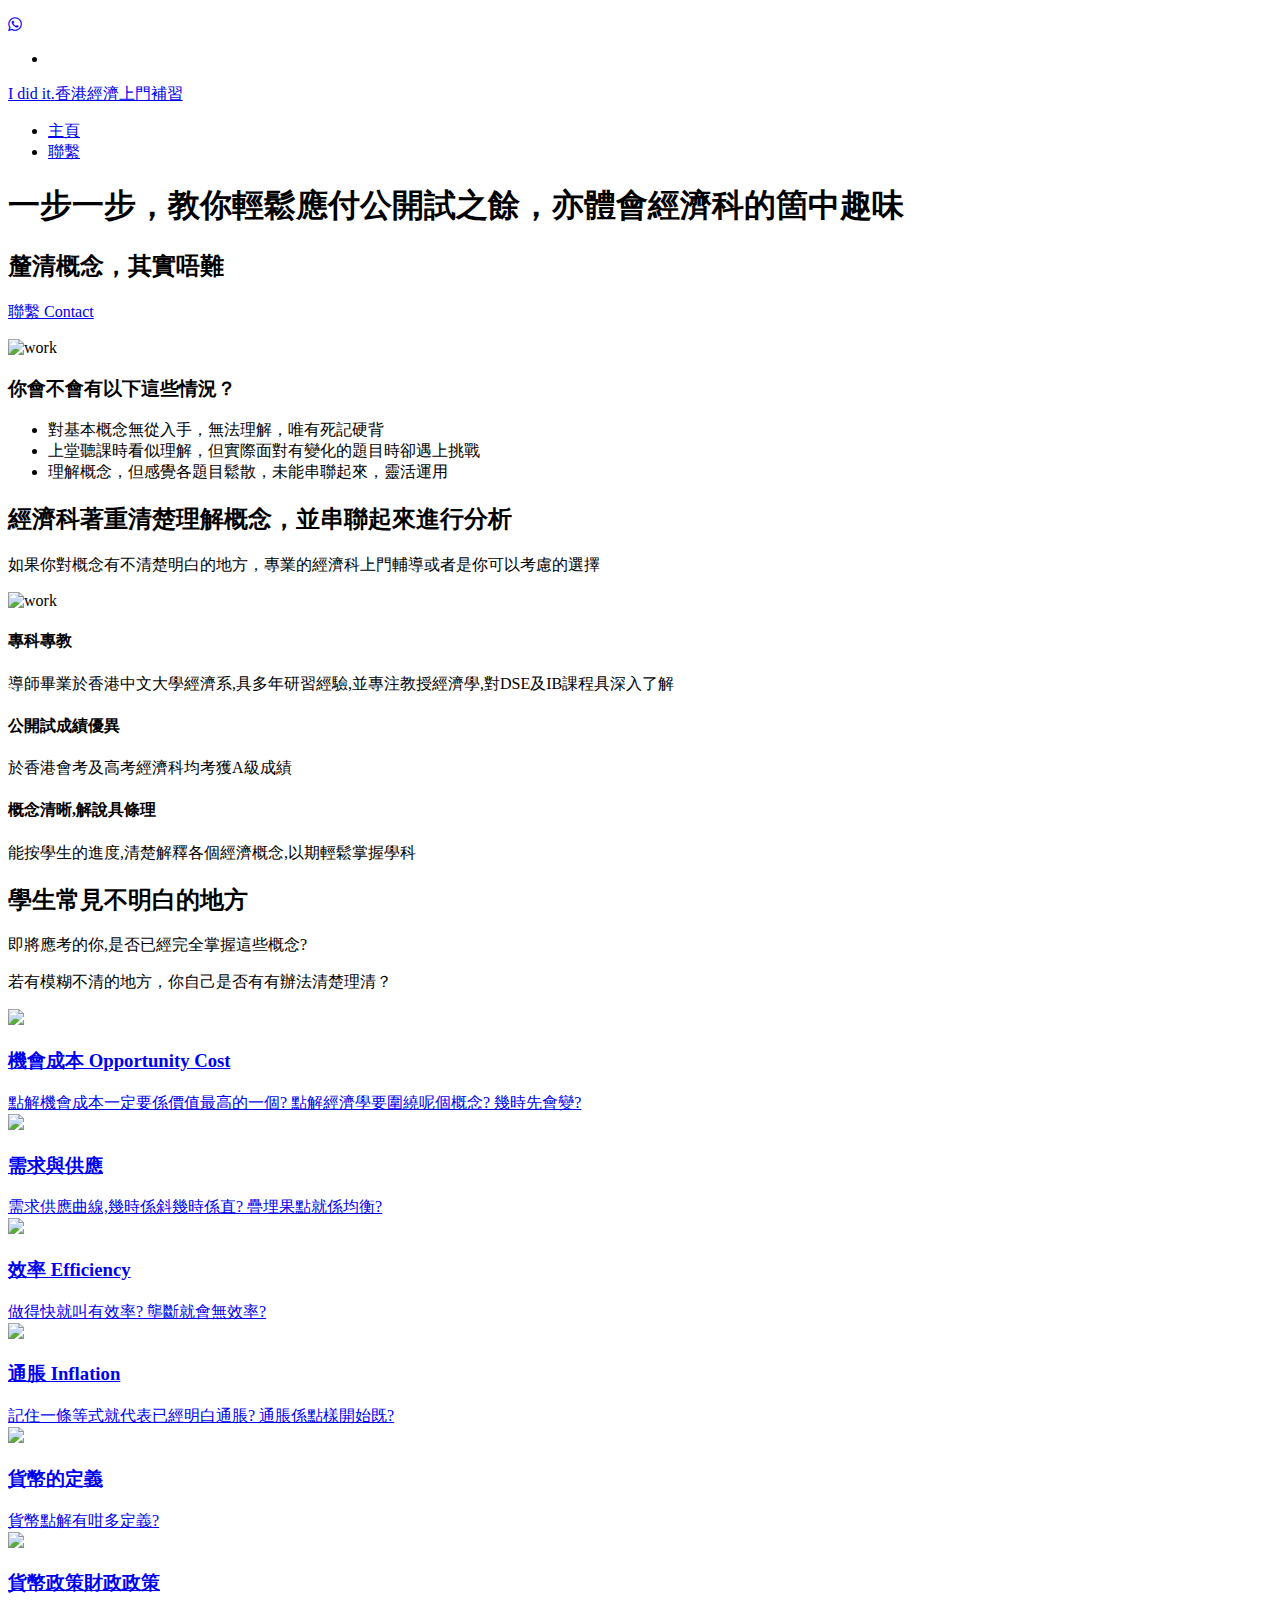
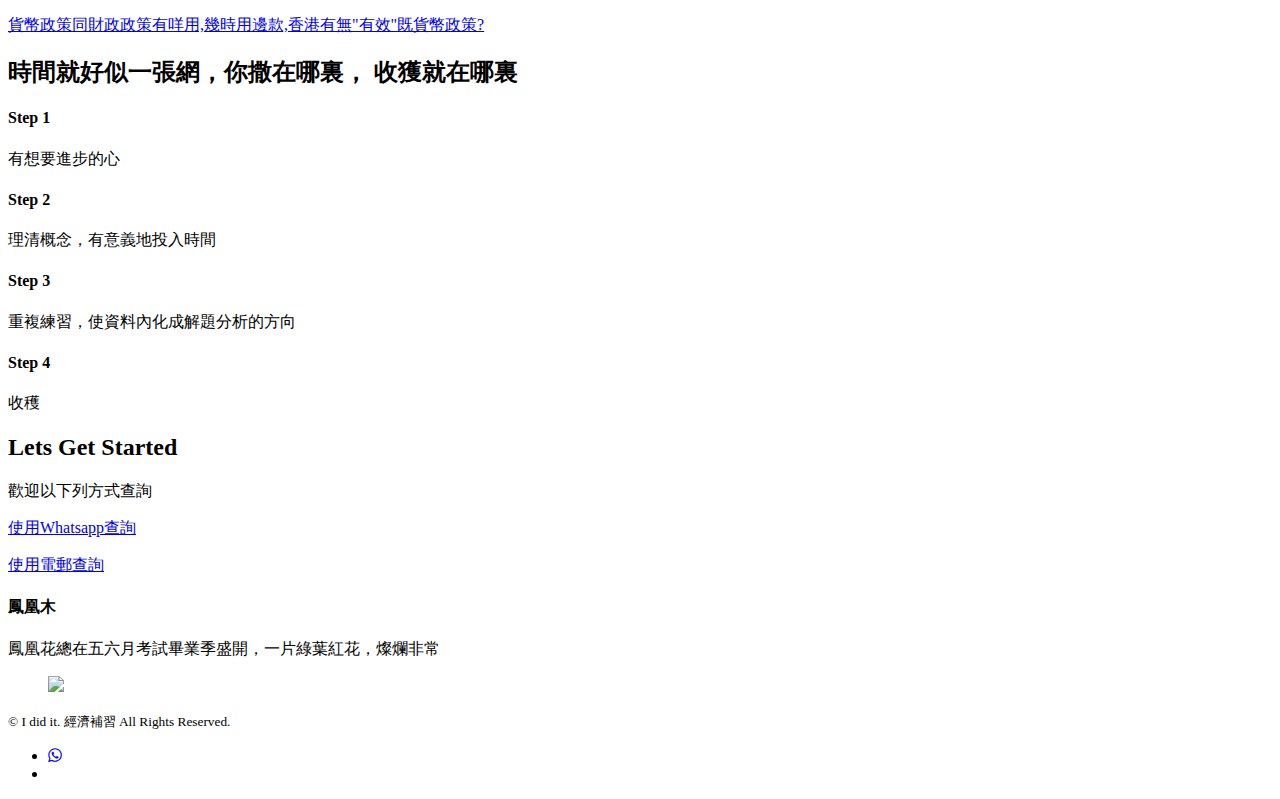
==== index.html @ 52d566e3 "admend" ====
<!DOCTYPE HTML>
<html>
	<head>
		<!-- Global site tag (gtag.js) - Google Analytics -->
<script async src="https://www.googletagmanager.com/gtag/js?id=UA-123979355-1"></script>
<script>
  window.dataLayer = window.dataLayer || [];
  function gtag(){dataLayer.push(arguments);}
  gtag('js', new Date());

  gtag('config', 'UA-123979355-1');
</script>
	<meta charset="utf-8">
	<meta http-equiv="X-UA-Compatible" content="IE=edge">
	<title>I did it. &mdash; 香港經濟補習 Hong Kong Economics Tutorial</title>
	<meta name="viewport" content="width=device-width, initial-scale=1">
	<meta name="description" content="專業香港DSE經濟上門補習。導師經驗豐富,為中大經濟系畢業,並曾於會考及高考經濟科奪A。能按學生的進度,清楚解釋各個經濟概念,以期輕鬆掌握學科。" />
	<meta name="keywords" content="經濟補習, econ 補習, economics tutorial, 香港經濟補習, 專科專教, DSE econ, DSE economics, 上門補習" />
	<meta name="author" content="經濟補習" />

  	<!-- Facebook and Twitter integration -->
	<meta property="og:title" content=""/>
	<meta property="og:image" content=""/>
	<meta property="og:url" content=""/>
	<meta property="og:site_name" content=""/>
	<meta property="og:description" content=""/>
	<meta name="twitter:title" content="" />
	<meta name="twitter:image" content="" />
	<meta name="twitter:url" content="" />
	<meta name="twitter:card" content="" />

	<link href="https://fonts.googleapis.com/css?family=Work+Sans:300,400,500,700,800" rel="stylesheet">
	<!-- whatsappicon -->
	<link rel="stylesheet" href="https://cdnjs.cloudflare.com/ajax/libs/font-awesome/4.7.0/css/font-awesome.min.css">
	<!-- Animate.css -->
	<link rel="stylesheet" href="css/animate.css">
	<!-- Icomoon Icon Fonts-->
	<link rel="stylesheet" href="css/icomoon.css">
	<!-- Bootstrap  -->
	<link rel="stylesheet" href="css/bootstrap.css">

	<!-- Magnific Popup -->
	<link rel="stylesheet" href="css/magnific-popup.css">

	<!-- Owl Carousel  -->
	<link rel="stylesheet" href="css/owl.carousel.min.css">
	<link rel="stylesheet" href="css/owl.theme.default.min.css">

	<!-- Theme style  -->
	<link rel="stylesheet" href="css/style.css">
	
	<!-- Modernizr JS -->
	<script src="js/modernizr-2.6.2.min.js"></script>
	<!-- FOR IE9 below -->
	<!--[if lt IE 9]>
	<script src="js/respond.min.js"></script>
	<![endif]-->

	</head>
	<body>
		
	<div class="fh5co-loader"></div>
	
	<div id="page">
	<nav class="fh5co-nav" role="navigation">
		<div class="top">
			<div class="container">
				<div class="row">
					<div class="col-xs-12 text-right">
						<p class="num"><a href="https://web.whatsapp.com/send?phone=85291548554&text=你好,我希望查詢經濟上門補習"><i class="fa fa-whatsapp"></i></a></p>
						<ul class="fh5co-social">
							<li><a href="mailto:ididitecon@gmail.com?subject=查詢經濟上門補習"><i class="icon-email"></i></a></li>
						</ul>
					</div>
				</div>
			</div>
		</div>
		<div class="top-menu">
			<div class="container">
				<div class="row">
					<div class="col-xs-9 col-md-7">
						<div id="fh5co-logo"><a href="index.html">I did it<span>.</span>香港經濟上門補習</a></div>
					</div>
					<div class="col-xs-11 text-right menu-1">
						<ul>
							<li class="active"><a href="index.html">主頁</a></li>
							<li class="btn-cta"><a href="#fh5co-started"><span>聯繫</span></a></li>
						</ul>
					</div>
				</div>
				
			</div>
		</div>
	</nav>

	<header id="fh5co-header" class="fh5co-cover" role="banner" style="background-image:url(images/img_bg_1.jpg);" data-stellar-background-ratio="0.5">
		<div class="overlay"></div>
		<div class="container">
			<div class="row">
				<div class="col-md-8 col-md-offset-2 text-center">
					<div class="display-t">
						<div class="display-tc animate-box" data-animate-effect="fadeIn">
							<h1>一步一步，教你輕鬆應付公開試之餘，亦體會經濟科的箇中趣味</h1>
							<h2>釐清概念，其實唔難</a></h2>
							<p><a class="btn btn-primary btn-lg btn-learn" href="#fh5co-started">聯繫 Contact</a>
						</div>
					</div>
				</div>
			</div>
		</div>
	</header>


	<div id="fh5co-explore" class="fh5co-bg-section">
		<div class="fh5co-explore fh5co-explore1">
			<div class="container">
				<div class="row">
					<div class="col-md-8 col-md-push-5 animate-box">
						<img class="img-responsive" src="images/work_1.jpg" alt="work">
					</div>
					<div class="col-md-4 col-md-pull-8 animate-box">
						<div class="mt">
							<h3>你會不會有以下這些情況？</h3>
							<p></p>
							<ul class="list-nav">
								<li><i class="icon-check2"></i>對基本概念無從入手，無法理解，唯有死記硬背</li>
								<li><i class="icon-check2"></i>上堂聽課時看似理解，但實際面對有變化的題目時卻遇上挑戰</li>
								<li><i class="icon-check2"></i>理解概念，但感覺各題目鬆散，未能串聯起來，靈活運用</li>
							</ul>
						</div>
					</div>
				</div>
			</div>
		</div>
		<div class="container">
			<div class="row animate-box">
				<div class="col-md-6 col-md-offset-3 text-center fh5co-heading">
					<h2>經濟科著重清楚理解概念，並串聯起來進行分析</h2>
					<p>如果你對概念有不清楚明白的地方，專業的經濟科上門輔導或者是你可以考慮的選擇 </p>
				</div>
			</div>
		</div>		
		<div class="fh5co-explore">
			<div class="container">
				<div class="row">
					<div class="col-md-8 col-md-pull-1 animate-box">
						<img class="img-responsive" src="images/work_2.jpg" alt="work">
					</div>
					<div class="col-md-4 animate-box">
						<div class="mt">
							<div>
								<h4><i class="icon-user"></i>專科專教</h4>
								<p>導師畢業於香港中文大學經濟系,具多年研習經驗,並專注教授經濟學,對DSE及IB課程具深入了解</p>
							</div>
							<div>
								<h4><i class="icon-flag2"></i>公開試成績優異</h4>
								<p>於香港會考及高考經濟科均考獲A級成績</p>
							</div>
							<div>
								<h4><i class="icon-shield"></i>概念清晰,解說具條理</h4>
								<p>能按學生的進度,清楚解釋各個經濟概念,以期輕鬆掌握學科</p>
							</div>
						</div>
					</div>
				</div>
			</div>
		</div>
	</div>
	
	<div id="fh5co-project">
		<div class="container">
			<div class="row animate-box">
				<div class="col-md-8 col-md-offset-2 text-center fh5co-heading">
					<h2>學生常見不明白的地方</h2>
					<p>即將應考的你,是否已經完全掌握這些概念?</p>
					<p>若有模糊不清的地方，你自己是否有有辦法清楚理清？</p>
				</div>
			</div>
		</div>
		<div class="container-fluid proj-bottom">
			<div class="row">
				<div class="col-md-4 col-sm-6 fh5co-project animate-box" data-animate-effect="fadeIn">
					<a href="#"><img src="images/project-1.jpg" class="img-responsive">
						<h3>機會成本 Opportunity Cost</h3>
						<span>點解機會成本一定要係價值最高的一個? 點解經濟學要圍繞呢個概念? 幾時先會變?</span>
					</a>
				</div>
				<div class="col-md-4 col-sm-6 fh5co-project animate-box" data-animate-effect="fadeIn">
					<a href="#"><img src="images/project-2.jpg" class="img-responsive">
						<h3>需求與供應</h3>
						<span>需求供應曲線,幾時係斜幾時係直? 疊埋果點就係均衡?</span>
					</a>
				</div>
				<div class="col-md-4 col-sm-6 fh5co-project animate-box" data-animate-effect="fadeIn">
					<a href="#"><img src="images/project-3.jpg" class="img-responsive">
						<h3>效率 Efficiency</h3>
						<span>做得快就叫有效率? 壟斷就會無效率?</span>
					</a>
				</div>
			</div>
			<div class="row">
				<div class="col-md-4 col-sm-6 fh5co-project animate-box" data-animate-effect="fadeIn">
					<a href="#"><img src="images/project-4.jpg" class="img-responsive">
						<h3>通脹 Inflation</h3>
						<span>記住一條等式就代表已經明白通脹? 通脹係點樣開始既?</span>
					</a>
				</div>
				<div class="col-md-4 col-sm-6 fh5co-project animate-box" data-animate-effect="fadeIn">
					<a href="#"><img src="images/project-5.jpg" class="img-responsive">
						<h3>貨幣的定義</h3>
						<span>貨幣點解有咁多定義?</span>
					</a>
				</div>
				<div class="col-md-4 col-sm-6 fh5co-project animate-box" data-animate-effect="fadeIn">
					<a href="#"><img src="images/project-6.jpg" class="img-responsive">
						<h3>貨幣政策財政政策</h3>
						<span>貨幣政策同財政政策有咩用,幾時用邊款,香港有無"有效"既貨幣政策?</span>
					</a>
				</div>
			</div>
		</div>

	</div>

	<div id="fh5co-steps">
		<div class="container">
			<div class="row animate-box">
				<div class="col-md-8 col-md-offset-2 text-center fh5co-heading">
					<h2>時間就好似一張網，你撒在哪裏， 收獲就在哪裏</h2>
				</div>
			</div>

			<div class="row bs-wizard animate-box" style="border-bottom:0;">
                
				<div class="col-xs-3 bs-wizard-step complete">
					<div class="text-center bs-wizard-stepnum"><h4>Step 1</h4></div>
					<div class="progress"><div class="progress-bar"></div></div>
					<a href="#" class="bs-wizard-dot"></a>
					<div class="bs-wizard-info text-center"><p>有想要進步的心</p></div>
				</div>

				<div class="col-xs-3 bs-wizard-step active"><!-- complete -->
					<div class="text-center bs-wizard-stepnum"><h4>Step 2</h4></div>
					<div class="progress"><div class="progress-bar"></div></div>
					<a href="#" class="bs-wizard-dot"></a>
					<div class="bs-wizard-info text-center"><p>理清概念，有意義地投入時間</p></div>
				</div>

				<div class="col-xs-3 bs-wizard-step disabled"><!-- complete -->
					<div class="text-center bs-wizard-stepnum"><h4>Step 3</h4></div>
					<div class="progress"><div class="progress-bar"></div></div>
					<a href="#" class="bs-wizard-dot"></a>
					<div class="bs-wizard-info text-center"><p>重複練習，使資料內化成解題分析的方向</p></div>
				</div>

				<div class="col-xs-3 bs-wizard-step disabled"><!-- active -->
					<div class="text-center bs-wizard-stepnum"><h4>Step 4</h4></div>
					<div class="progress"><div class="progress-bar"></div></div>
					<a href="#" class="bs-wizard-dot"></a>
					<div class="bs-wizard-info text-center"><p>收穫</p></div>
				</div>
			</div>

		</div>
	</div>


	<div id="fh5co-started" style="background-image:url(images/img_bg_2.jpg);">
		<div class="overlay"></div>
		<div class="container">
			<div class="row animate-box">
				<div class="col-md-8 col-md-offset-2 text-center fh5co-heading">
					<h2>Lets Get Started</h2>
					<p>歡迎以下列方式查詢</p>
				</div>
			</div>
			<div class="row animate-box">
				<div class="col-md-8 col-md-offset-2 text-center">
					<p><a href="https://web.whatsapp.com/send?phone=85291548554&text=你好,我希望查詢經濟上門補習" class="btn btn-default btn-lg">使用Whatsapp查詢</a></p>
					<p><a href="mailto:ididitecon@gmail.com?subject=查詢經濟上門補習" class="btn btn-default btn-lg">使用電郵查詢</a></p>
				</div>
			</div>
		</div>
	</div>

	<footer id="fh5co-footer" role="contentinfo">
		<div class="container">
			<div class="row row-pb-md">
				<div class="col-md-8 fh5co-widget">
					<h4>鳳凰木</h4>
					<p>鳳凰花總在五六月考試畢業季盛開，一片綠葉紅花，燦爛非常</p>
				</div>
				<div class="col-md-2 col-sm-4 col-xs-6 col-md-push-1">
					<ul class="fh5co-footer-links">
						<img src="images/logo.png" class="img-responsive">
					</ul>
				</div>

			</div>

			<div class="row copyright">
				<div class="col-md-12 text-center">
					<p>
						<small class="block">&copy; I did it. 經濟補習 All Rights Reserved.</small> 
					</p>
					<p>
						<ul class="fh5co-social-icons">
							<li><a href="https://web.whatsapp.com/send?phone=85291548554&text=你好,我希望查詢經濟上門補習"><i class="fa fa-whatsapp"></i></a></li>
							<li><a href="mailto:ididitecon@gmail.com?subject=查詢經濟上門補習"><i class="icon-email"></i></a></li>
						</ul>
					</p>
				</div>
			</div>

		</div>
	</footer>
	</div>

	<div class="gototop js-top">
		<a href="#" class="js-gotop"><i class="icon-arrow-up"></i></a>
	</div>
	
	<!-- jQuery -->
	<script src="js/jquery.min.js"></script>
	<!-- jQuery Easing -->
	<script src="js/jquery.easing.1.3.js"></script>
	<!-- Bootstrap -->
	<script src="js/bootstrap.min.js"></script>
	<!-- Waypoints -->
	<script src="js/jquery.waypoints.min.js"></script>
	<!-- Stellar Parallax -->
	<script src="js/jquery.stellar.min.js"></script>
	<!-- Carousel -->
	<script src="js/owl.carousel.min.js"></script>
	<!-- countTo -->
	<script src="js/jquery.countTo.js"></script>
	<!-- Magnific Popup -->
	<script src="js/jquery.magnific-popup.min.js"></script>
	<script src="js/magnific-popup-options.js"></script>
	<!-- Main -->
	<script src="js/main.js"></script>

	</body>
</html>
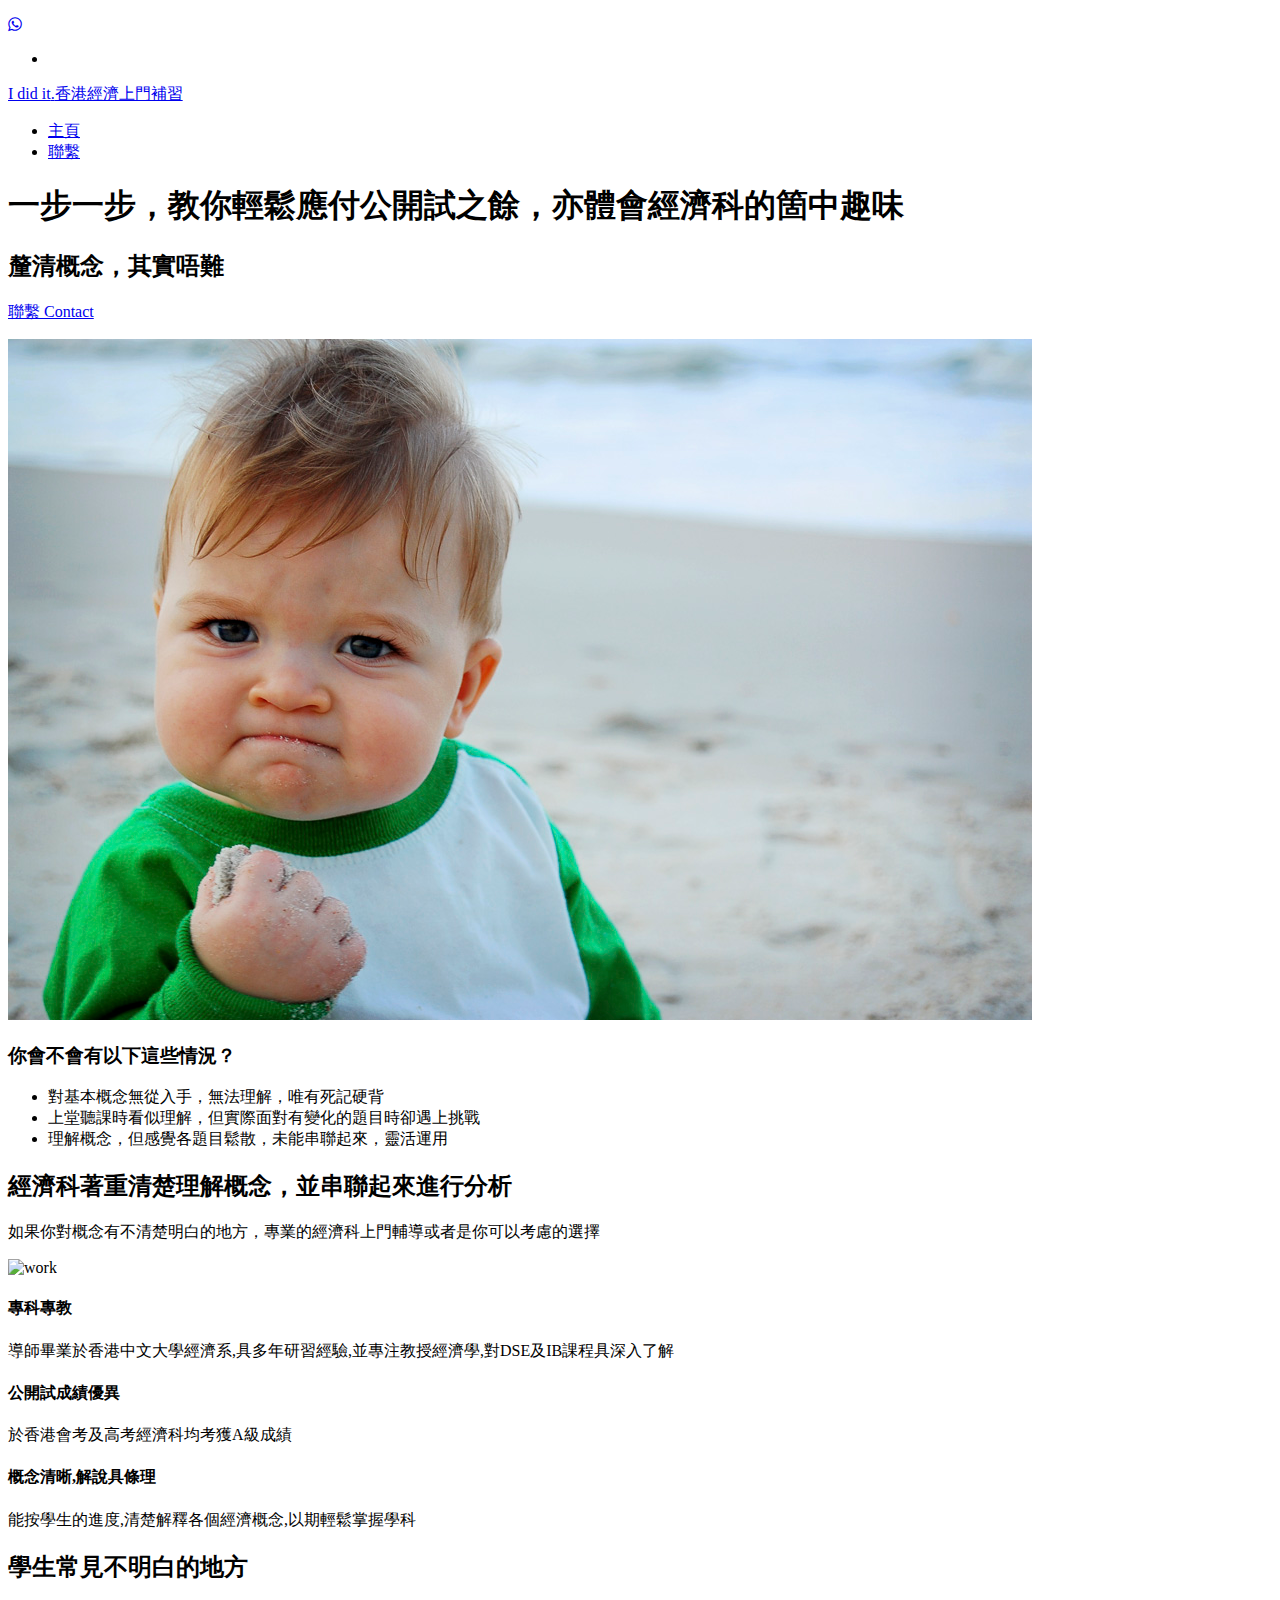
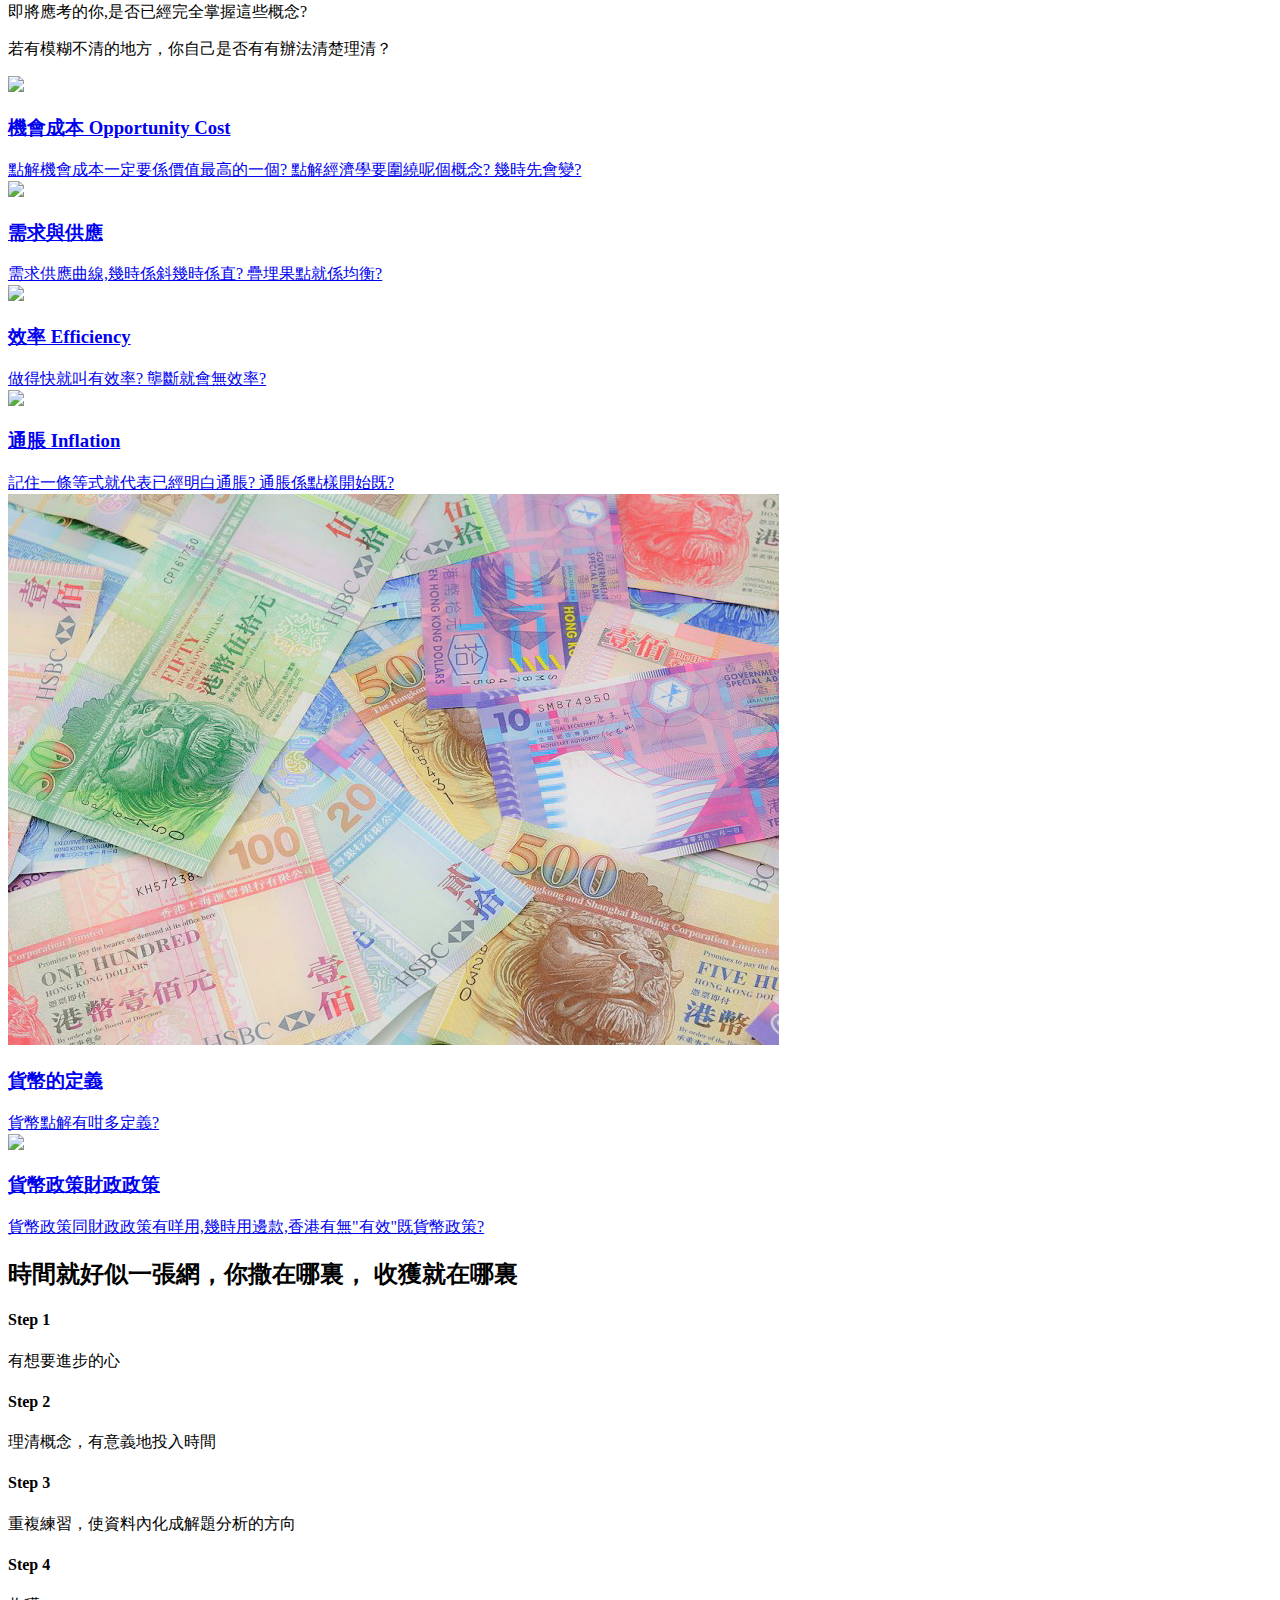
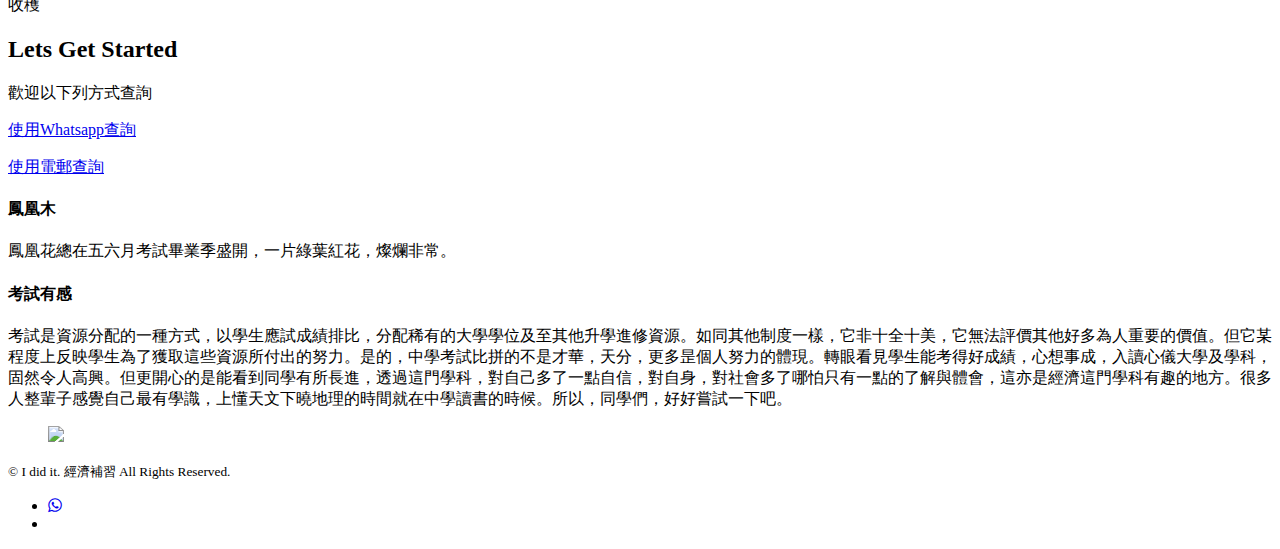
==== commit e507d6a5: "update" ====
--- a/index.html
+++ b/index.html
@@ -29,7 +29,7 @@
 	<meta name="twitter:url" content="" />
 	<meta name="twitter:card" content="" />
 
-	<link href="https://fonts.googleapis.com/css?family=Work+Sans:300,400,500,700,800" rel="stylesheet">
+<!--	<link href="https://fonts.googleapis.com/css?family=Work+Sans:300,400,500,700,800" rel="stylesheet">	-->
 	<!-- whatsappicon -->
 	<link rel="stylesheet" href="https://cdnjs.cloudflare.com/ajax/libs/font-awesome/4.7.0/css/font-awesome.min.css">
 	<!-- Animate.css -->
@@ -288,11 +288,13 @@
 			<div class="row row-pb-md">
 				<div class="col-md-8 fh5co-widget">
 					<h4>鳳凰木</h4>
-					<p>鳳凰花總在五六月考試畢業季盛開，一片綠葉紅花，燦爛非常</p>
+					<p>鳳凰花總在五六月考試畢業季盛開，一片綠葉紅花，燦爛非常。</p>
+					<h4>考試有感</h4>
+					<p>考試是資源分配的一種方式，以學生應試成績排比，分配稀有的大學學位及至其他升學進修資源。如同其他制度一樣，它非十全十美，它無法評價其他好多為人重要的價值。但它某程度上反映學生為了獲取這些資源所付出的努力。是的，中學考試比拼的不是才華，天分，更多昰個人努力的體現。轉眼看見學生能考得好成績，心想事成，入讀心儀大學及學科，固然令人高興。但更開心的是能看到同學有所長進，透過這門學科，對自己多了一點自信，對自身，對社會多了哪怕只有一點的了解與體會，這亦是經濟這門學科有趣的地方。很多人整輩子感覺自己最有學識，上懂天文下曉地理的時間就在中學讀書的時候。所以，同學們，好好嘗試一下吧。</p>
 				</div>
 				<div class="col-md-2 col-sm-4 col-xs-6 col-md-push-1">
 					<ul class="fh5co-footer-links">
-						<img src="images/logo.png" class="img-responsive">
+						<img src="images/logo.jpg" class="img-responsive">
 					</ul>
 				</div>
 
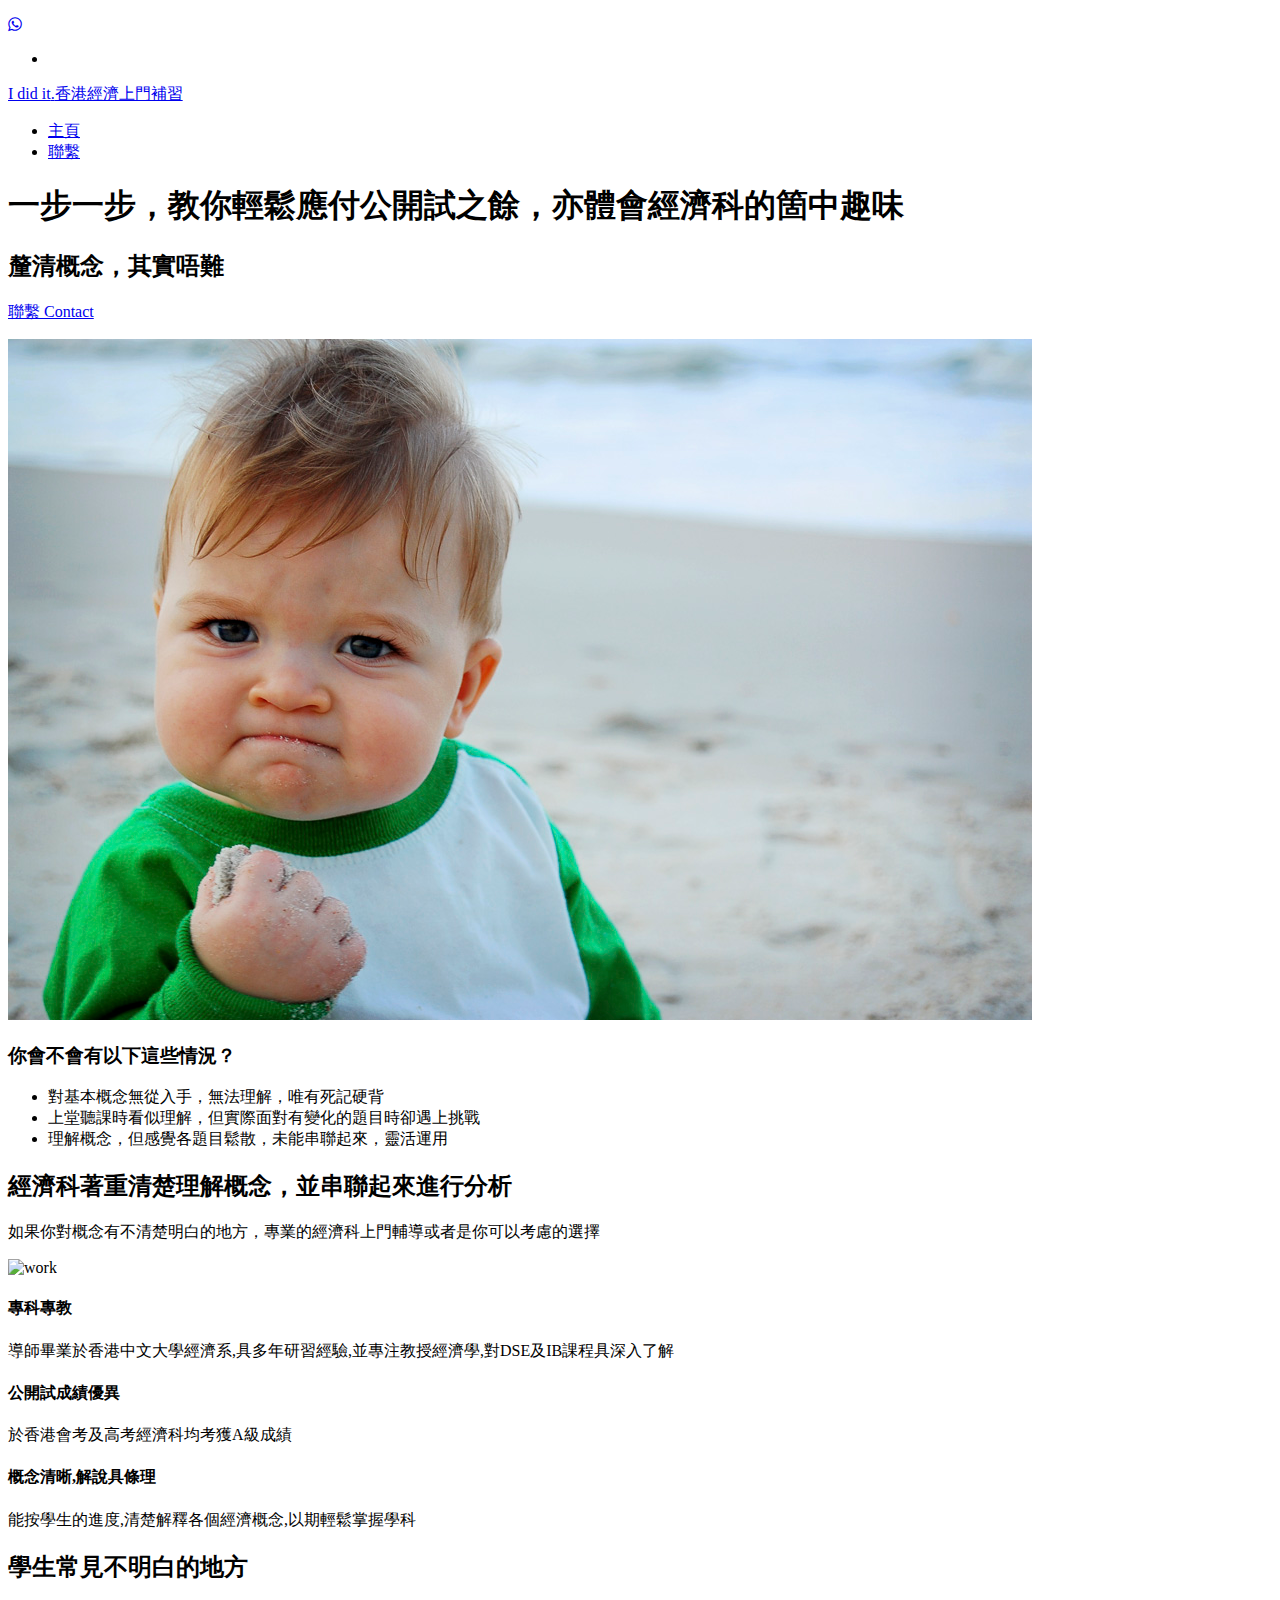
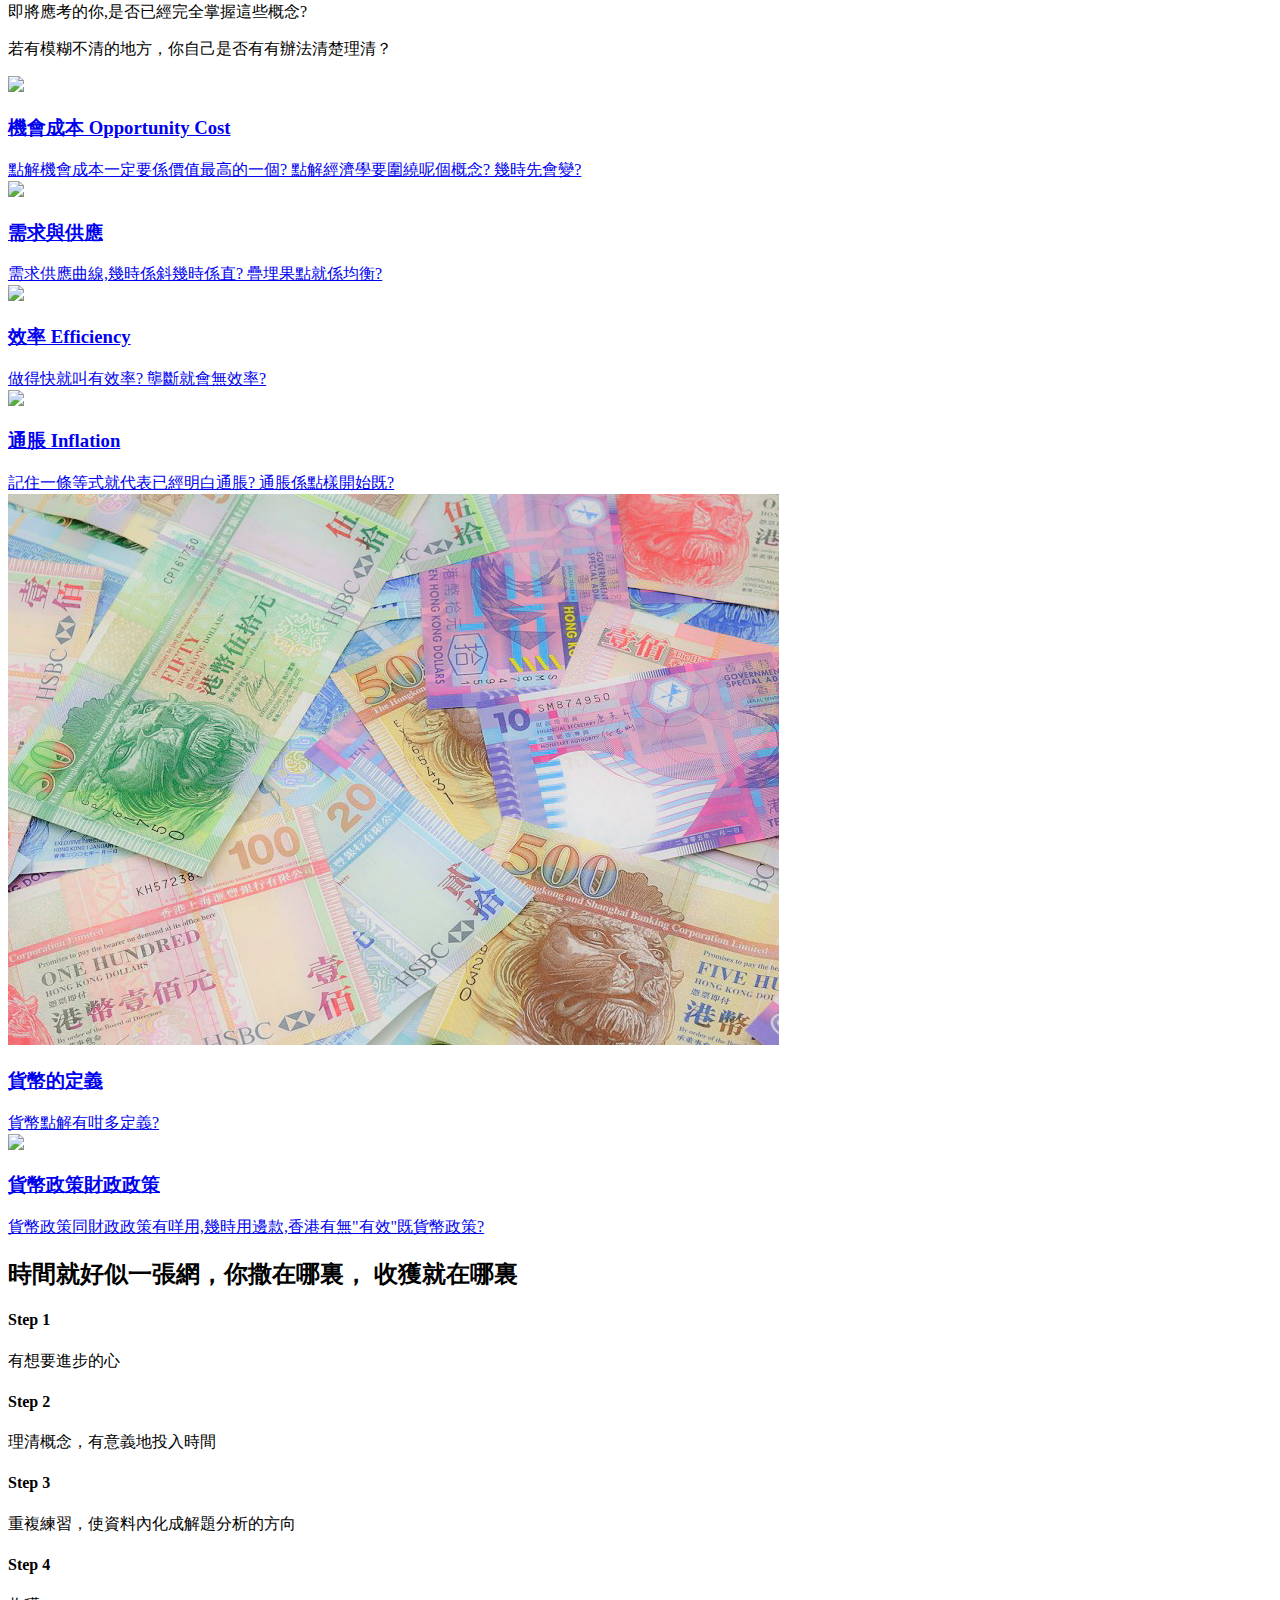
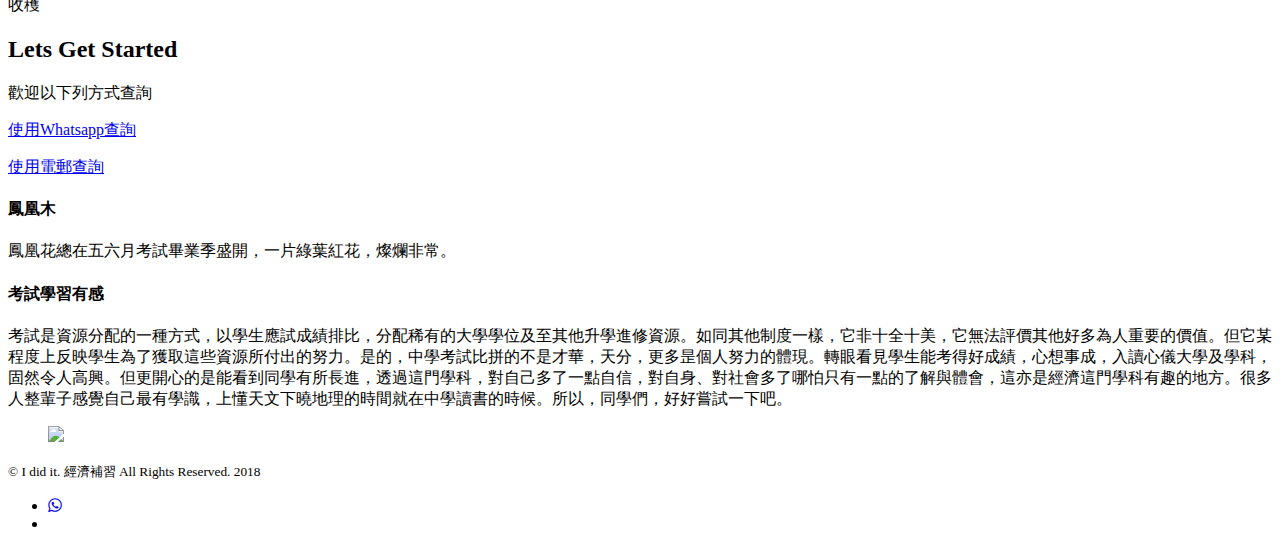
==== commit 7fd086ac: "update" ====
--- a/index.html
+++ b/index.html
@@ -289,8 +289,8 @@
 				<div class="col-md-8 fh5co-widget">
 					<h4>鳳凰木</h4>
 					<p>鳳凰花總在五六月考試畢業季盛開，一片綠葉紅花，燦爛非常。</p>
-					<h4>考試有感</h4>
-					<p>考試是資源分配的一種方式，以學生應試成績排比，分配稀有的大學學位及至其他升學進修資源。如同其他制度一樣，它非十全十美，它無法評價其他好多為人重要的價值。但它某程度上反映學生為了獲取這些資源所付出的努力。是的，中學考試比拼的不是才華，天分，更多昰個人努力的體現。轉眼看見學生能考得好成績，心想事成，入讀心儀大學及學科，固然令人高興。但更開心的是能看到同學有所長進，透過這門學科，對自己多了一點自信，對自身，對社會多了哪怕只有一點的了解與體會，這亦是經濟這門學科有趣的地方。很多人整輩子感覺自己最有學識，上懂天文下曉地理的時間就在中學讀書的時候。所以，同學們，好好嘗試一下吧。</p>
+					<h4>考試學習有感</h4>
+					<p>考試是資源分配的一種方式，以學生應試成績排比，分配稀有的大學學位及至其他升學進修資源。如同其他制度一樣，它非十全十美，它無法評價其他好多為人重要的價值。但它某程度上反映學生為了獲取這些資源所付出的努力。是的，中學考試比拼的不是才華，天分，更多昰個人努力的體現。轉眼看見學生能考得好成績，心想事成，入讀心儀大學及學科，固然令人高興。但更開心的是能看到同學有所長進，透過這門學科，對自己多了一點自信，對自身、對社會多了哪怕只有一點的了解與體會，這亦是經濟這門學科有趣的地方。很多人整輩子感覺自己最有學識，上懂天文下曉地理的時間就在中學讀書的時候。所以，同學們，好好嘗試一下吧。</p>
 				</div>
 				<div class="col-md-2 col-sm-4 col-xs-6 col-md-push-1">
 					<ul class="fh5co-footer-links">
@@ -303,7 +303,7 @@
 			<div class="row copyright">
 				<div class="col-md-12 text-center">
 					<p>
-						<small class="block">&copy; I did it. 經濟補習 All Rights Reserved.</small> 
+						<small class="block">&copy; I did it. 經濟補習 All Rights Reserved. 2018</small> 
 					</p>
 					<p>
 						<ul class="fh5co-social-icons">
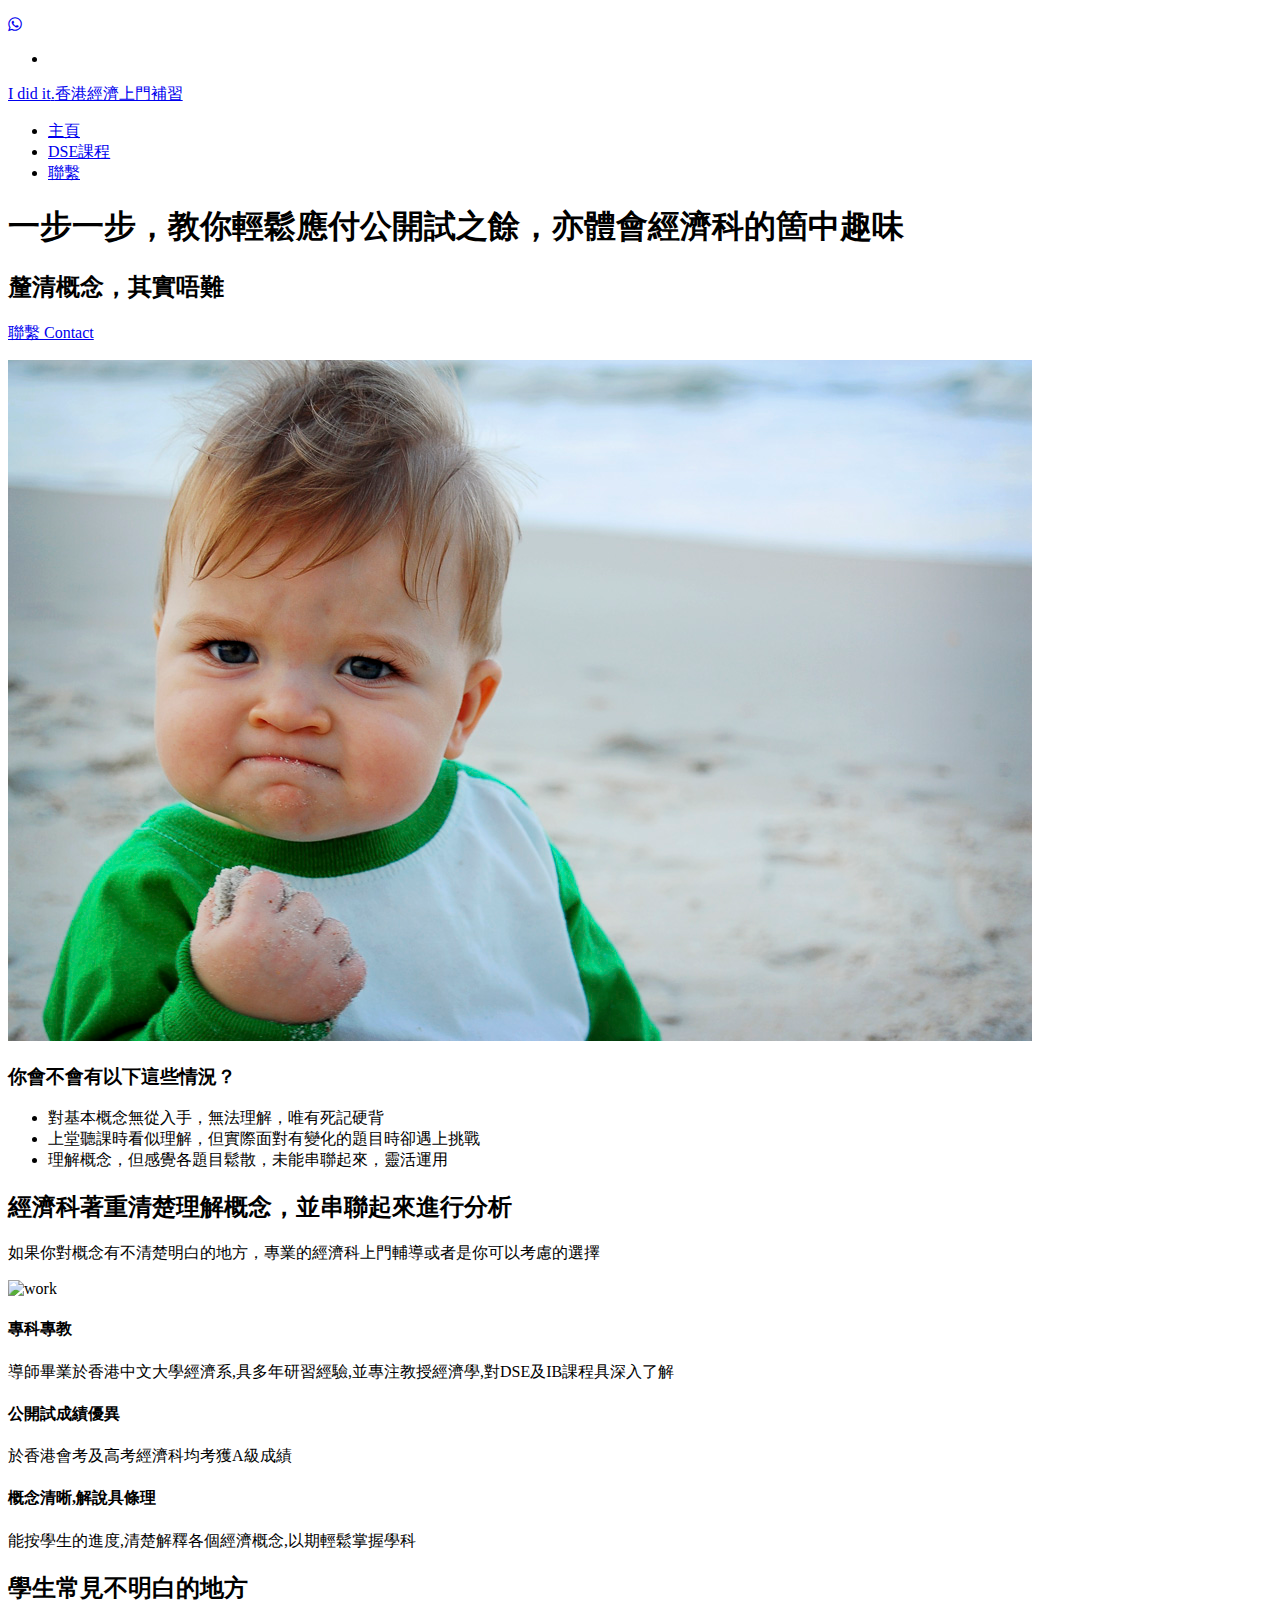
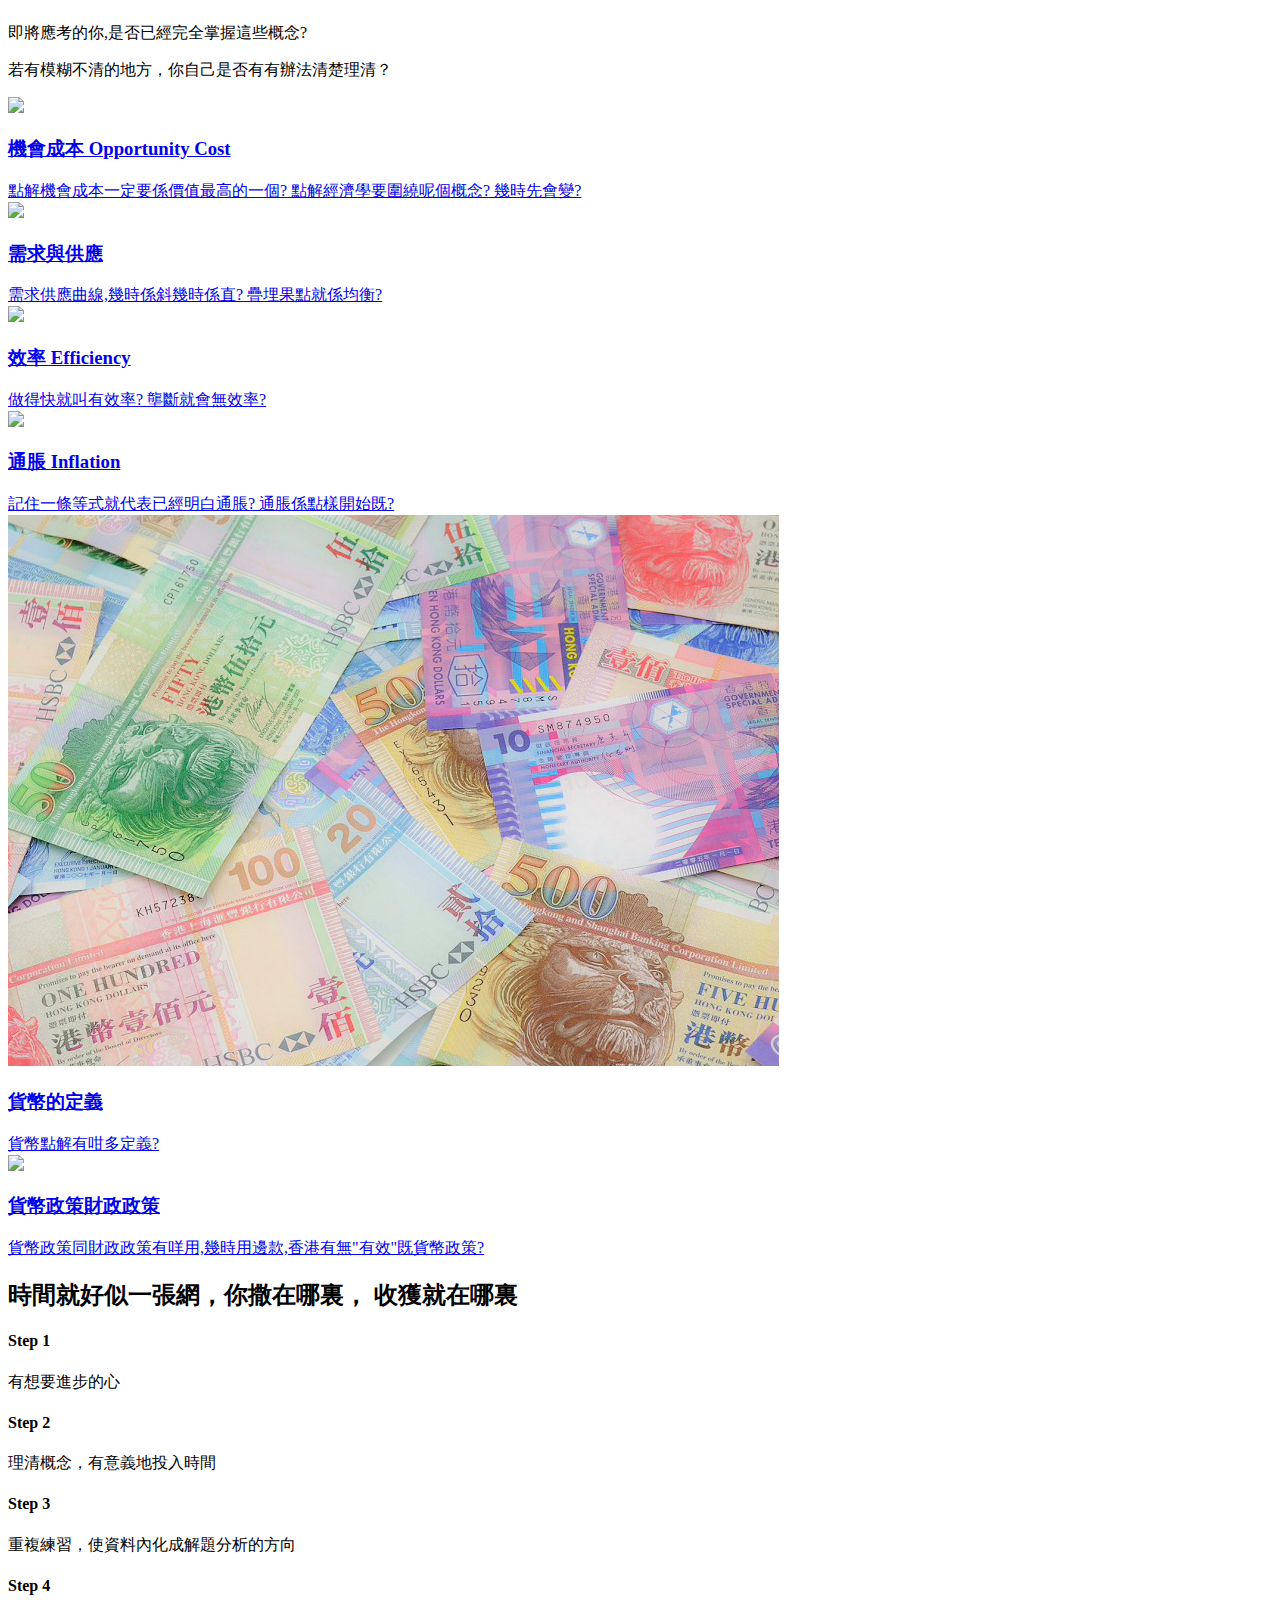
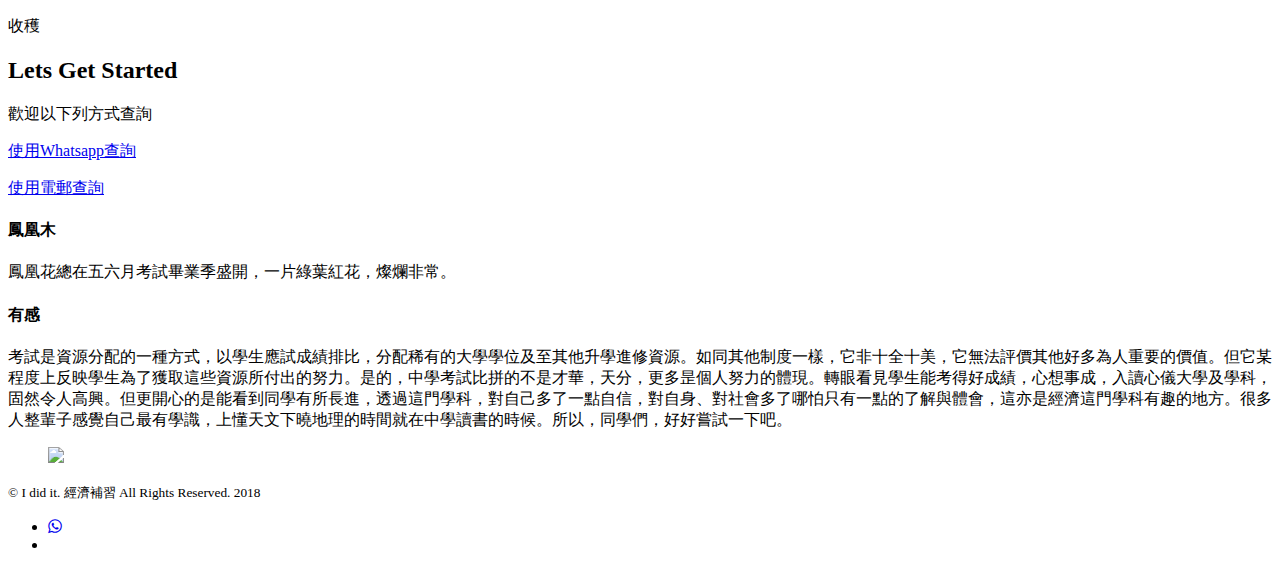
==== commit d1e58dd2: "update" ====
--- a/index.html
+++ b/index.html
@@ -84,6 +84,7 @@
 					<div class="col-xs-11 text-right menu-1">
 						<ul>
 							<li class="active"><a href="index.html">主頁</a></li>
+							<li class="btn-cta"><a href="curriculum.html">DSE課程</a></li>
 							<li class="btn-cta"><a href="#fh5co-started"><span>聯繫</span></a></li>
 						</ul>
 					</div>
@@ -289,7 +290,7 @@
 				<div class="col-md-8 fh5co-widget">
 					<h4>鳳凰木</h4>
 					<p>鳳凰花總在五六月考試畢業季盛開，一片綠葉紅花，燦爛非常。</p>
-					<h4>考試學習有感</h4>
+					<h4>有感</h4>
 					<p>考試是資源分配的一種方式，以學生應試成績排比，分配稀有的大學學位及至其他升學進修資源。如同其他制度一樣，它非十全十美，它無法評價其他好多為人重要的價值。但它某程度上反映學生為了獲取這些資源所付出的努力。是的，中學考試比拼的不是才華，天分，更多昰個人努力的體現。轉眼看見學生能考得好成績，心想事成，入讀心儀大學及學科，固然令人高興。但更開心的是能看到同學有所長進，透過這門學科，對自己多了一點自信，對自身、對社會多了哪怕只有一點的了解與體會，這亦是經濟這門學科有趣的地方。很多人整輩子感覺自己最有學識，上懂天文下曉地理的時間就在中學讀書的時候。所以，同學們，好好嘗試一下吧。</p>
 				</div>
 				<div class="col-md-2 col-sm-4 col-xs-6 col-md-push-1">
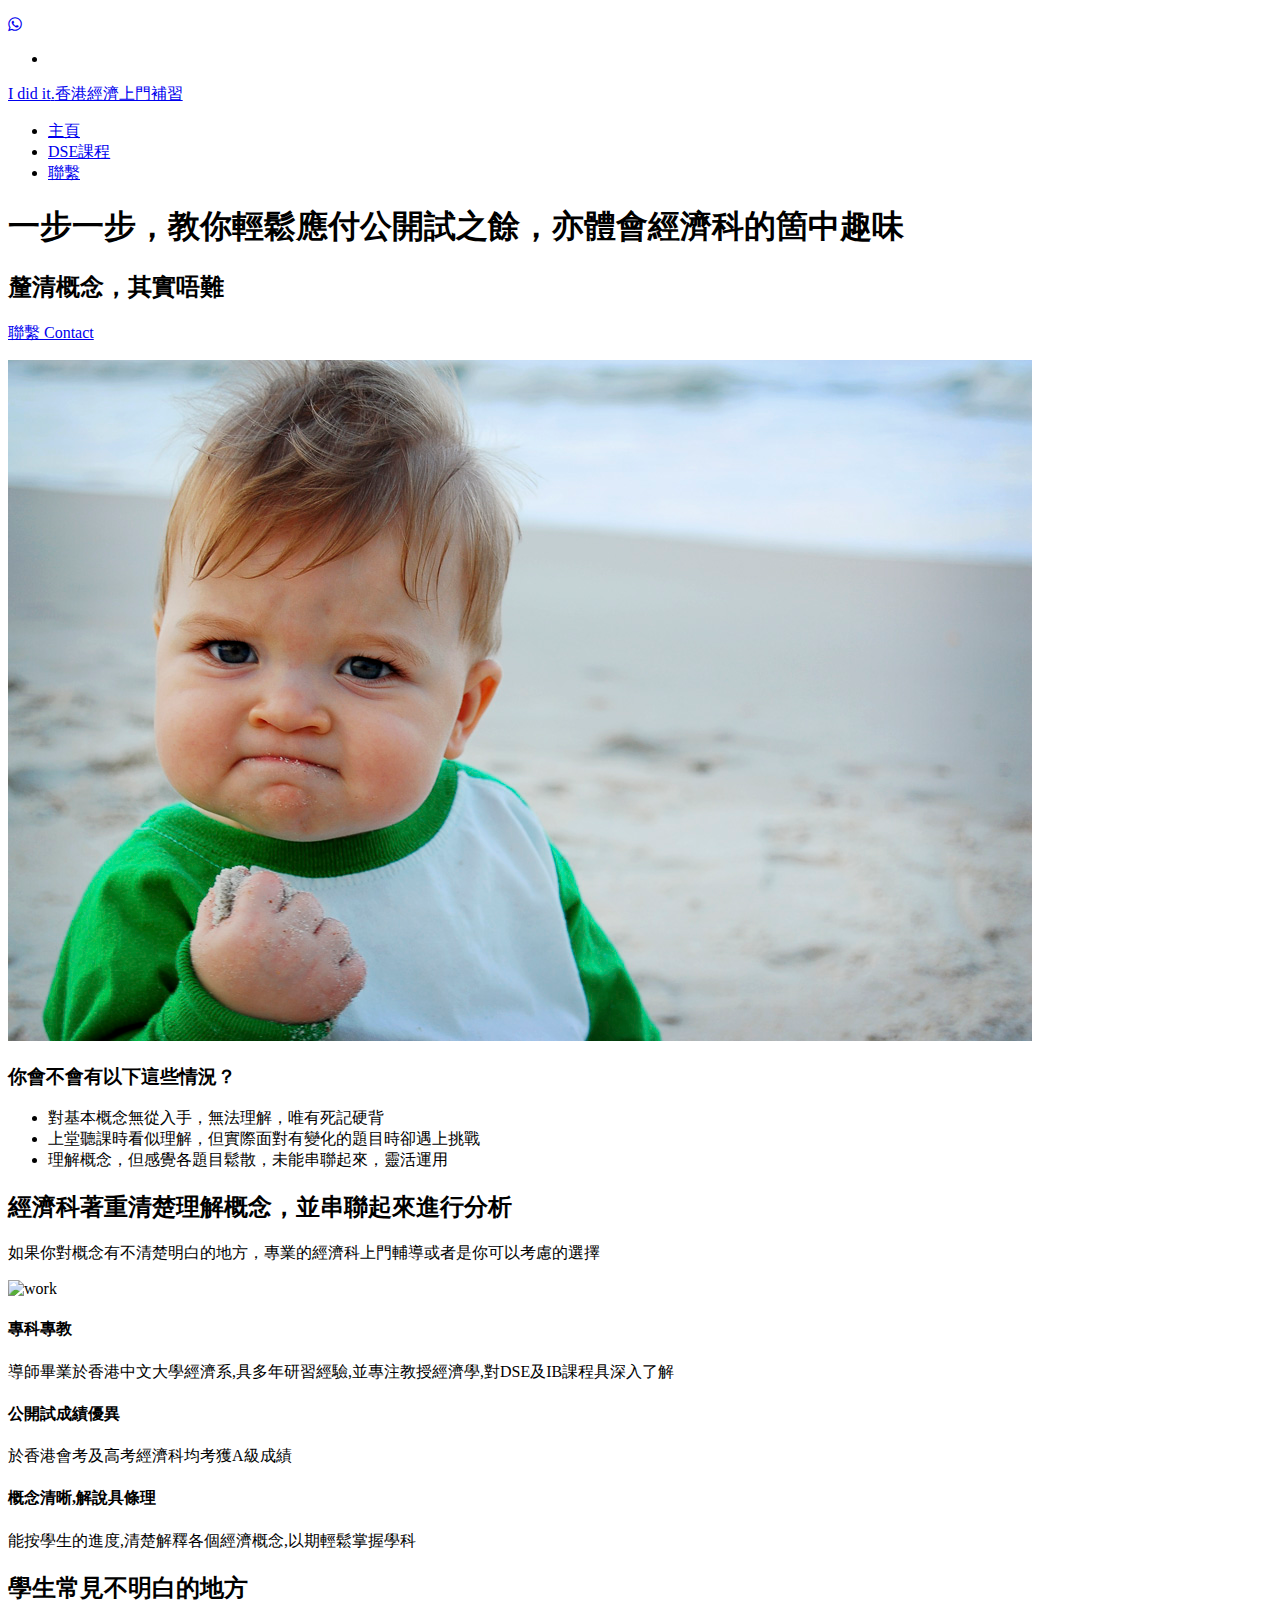
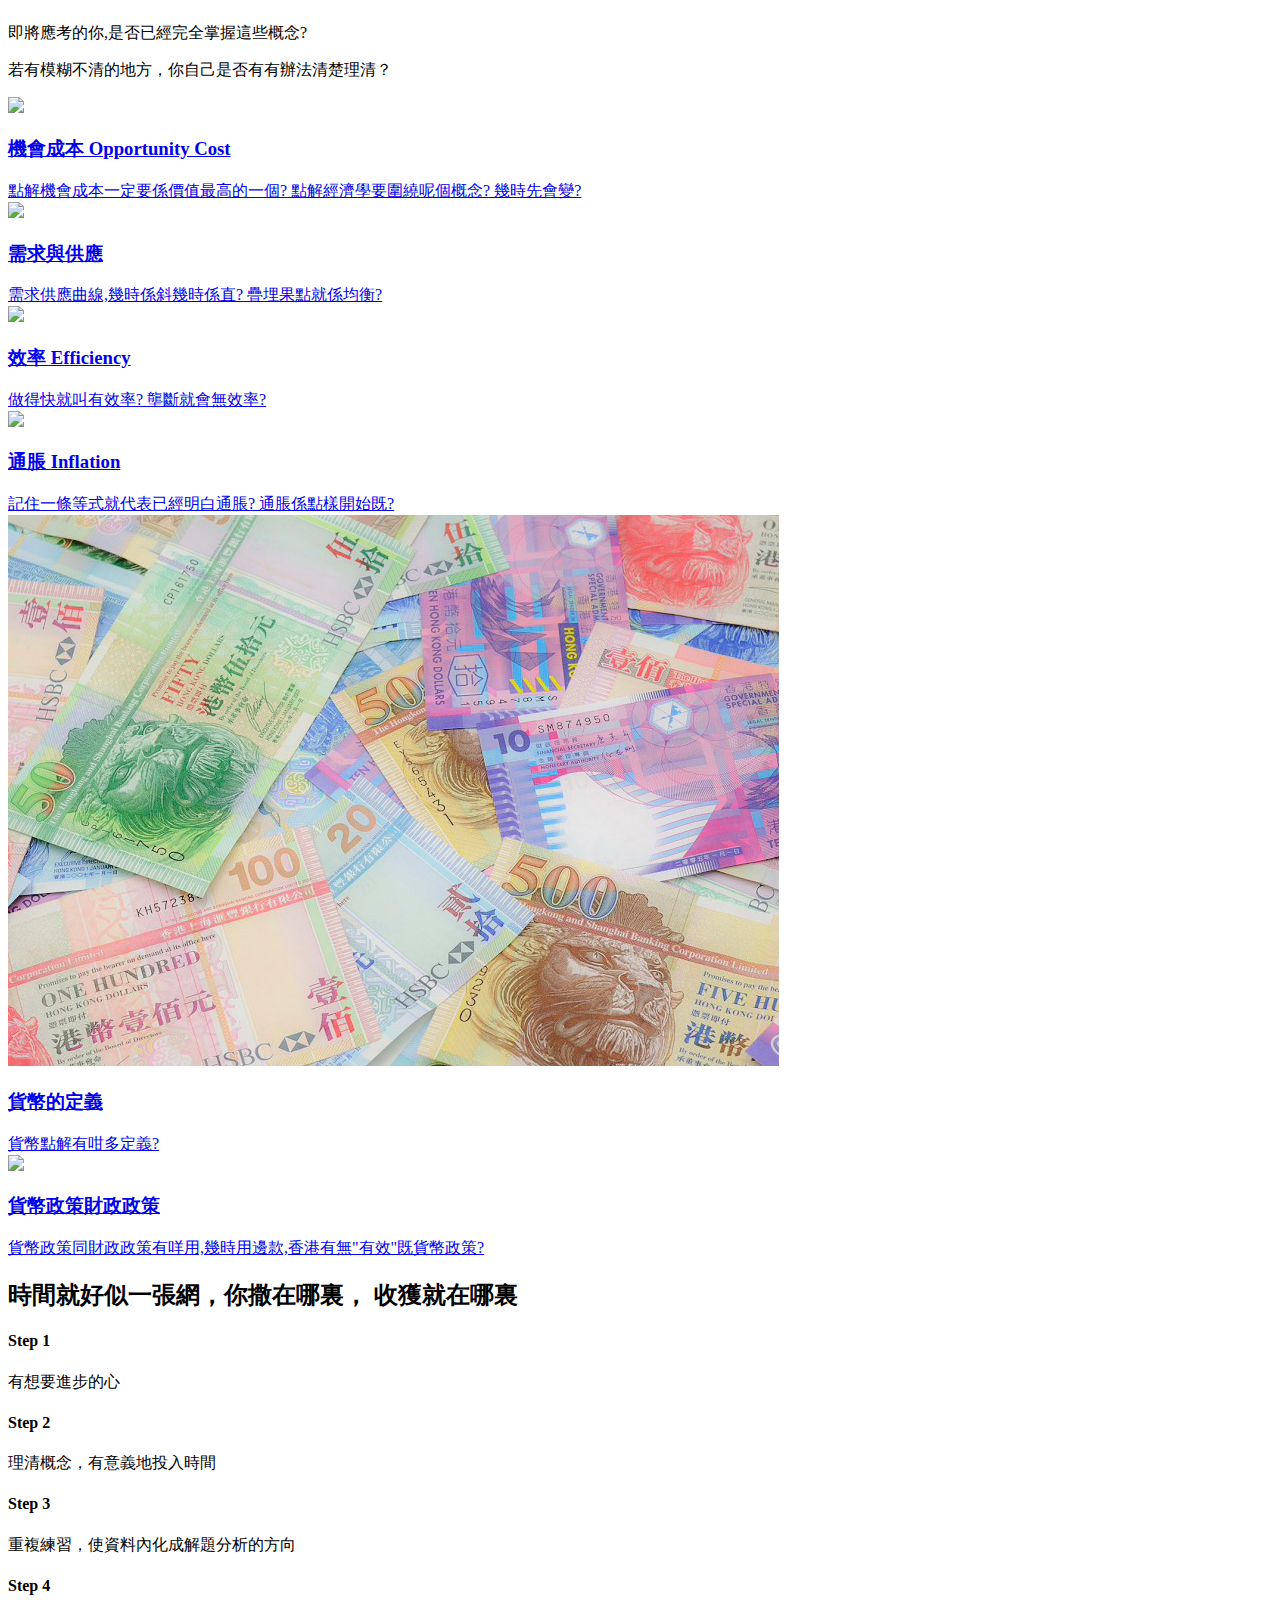
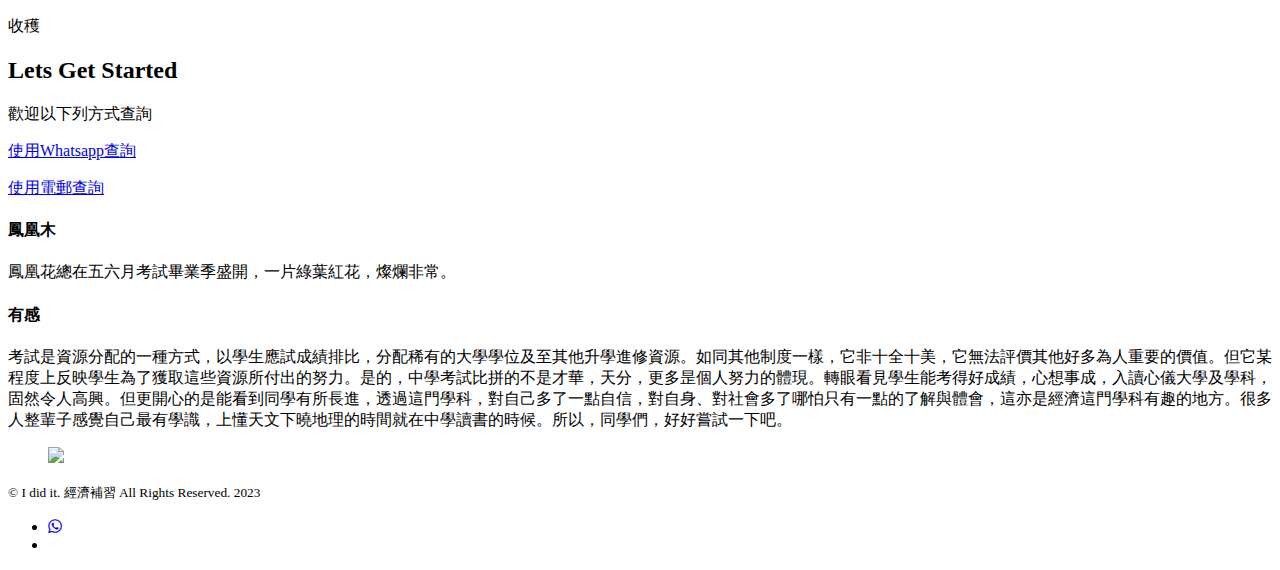
==== commit e1505b63: "Update index.html" ====
--- a/index.html
+++ b/index.html
@@ -67,7 +67,7 @@
 			<div class="container">
 				<div class="row">
 					<div class="col-xs-12 text-right">
-						<p class="num"><a href="https://web.whatsapp.com/send?phone=85291548554&text=你好,我希望查詢經濟上門補習"><i class="fa fa-whatsapp"></i></a></p>
+						<p class="num"><a href="https://web.whatsapp.com/send?phone=85294716870&text=你好,我希望查詢經濟上門補習"><i class="fa fa-whatsapp"></i></a></p>
 						<ul class="fh5co-social">
 							<li><a href="mailto:ididitecon@gmail.com?subject=查詢經濟上門補習"><i class="icon-email"></i></a></li>
 						</ul>
@@ -277,7 +277,7 @@
 			</div>
 			<div class="row animate-box">
 				<div class="col-md-8 col-md-offset-2 text-center">
-					<p><a href="https://web.whatsapp.com/send?phone=85291548554&text=你好,我希望查詢經濟上門補習" class="btn btn-default btn-lg">使用Whatsapp查詢</a></p>
+					<p><a href="https://web.whatsapp.com/send?phone=85294716870&text=你好,我希望查詢經濟上門補習" class="btn btn-default btn-lg">使用Whatsapp查詢</a></p>
 					<p><a href="mailto:ididitecon@gmail.com?subject=查詢經濟上門補習" class="btn btn-default btn-lg">使用電郵查詢</a></p>
 				</div>
 			</div>
@@ -304,11 +304,11 @@
 			<div class="row copyright">
 				<div class="col-md-12 text-center">
 					<p>
-						<small class="block">&copy; I did it. 經濟補習 All Rights Reserved. 2018</small> 
+						<small class="block">&copy; I did it. 經濟補習 All Rights Reserved. 2023</small> 
 					</p>
 					<p>
 						<ul class="fh5co-social-icons">
-							<li><a href="https://web.whatsapp.com/send?phone=85291548554&text=你好,我希望查詢經濟上門補習"><i class="fa fa-whatsapp"></i></a></li>
+							<li><a href="https://web.whatsapp.com/send?phone=85294716870&text=你好,我希望查詢經濟上門補習"><i class="fa fa-whatsapp"></i></a></li>
 							<li><a href="mailto:ididitecon@gmail.com?subject=查詢經濟上門補習"><i class="icon-email"></i></a></li>
 						</ul>
 					</p>
